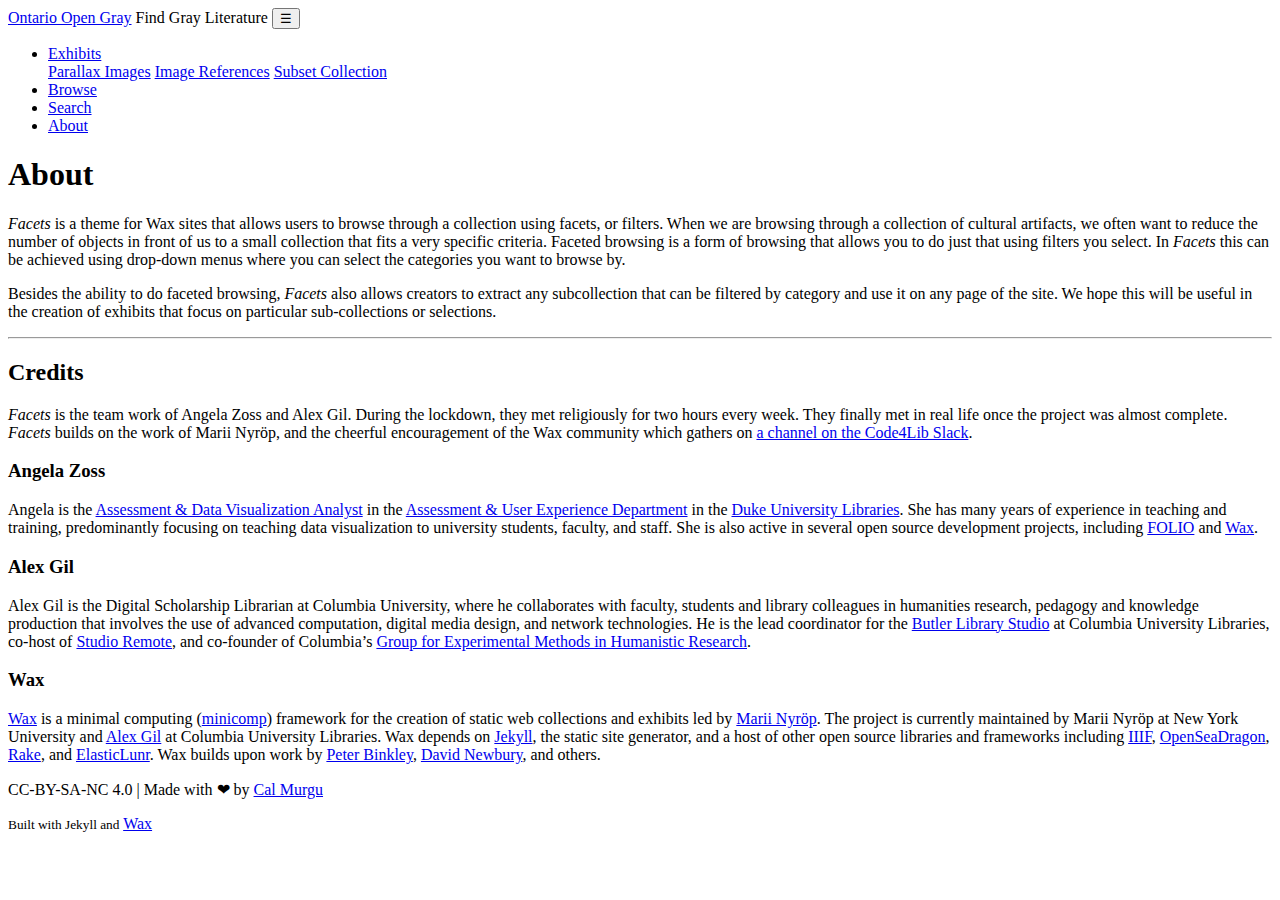
==== about/index.html @ 87270fb3 "first commit" ====
<!DOCTYPE html>
<html lang="en"><head>
  <meta charset="utf-8">
  <meta http-equiv="X-UA-Compatible" content="IE=edge">
  <meta name="viewport" content="width=device-width, initial-scale=1">
  <link rel="stylesheet" href="/project-gray/assets/css/style.css">

  <!-- FAVICONS & APPS -->
  <link rel="apple-touch-icon" sizes="57x57" href="/project-gray/assets/logo/apple-icon-57x57.png">
  <link rel="apple-touch-icon" sizes="60x60" href="/project-gray/assets/logo/apple-icon-60x60.png">
  <link rel="apple-touch-icon" sizes="72x72" href="/project-gray/assets/logo/apple-icon-72x72.png">
  <link rel="apple-touch-icon" sizes="76x76" href="/project-gray/assets/logo/apple-icon-76x76.png">
  <link rel="apple-touch-icon" sizes="114x114" href="/project-gray/assets/logo/apple-icon-114x114.png">
  <link rel="apple-touch-icon" sizes="120x120" href="/project-gray/assets/logo/apple-icon-120x120.png">
  <link rel="apple-touch-icon" sizes="144x144" href="/project-gray/assets/logo/apple-icon-144x144.png">
  <link rel="apple-touch-icon" sizes="152x152" href="/project-gray/assets/logo/apple-icon-152x152.png">
  <link rel="apple-touch-icon" sizes="180x180" href="/project-gray/assets/logo/apple-icon-180x180.png">
  <link rel="shortcut icon" type="image/png" sizes="192x192"  href="/project-gray/assets/logo/android-icon-192x192.png">
  <link rel="shortcut icon" type="image/png" sizes="32x32" href="/project-gray/assets/logo/favicon-32x32.png">
  <link rel="shortcut icon" type="image/png" sizes="96x96" href="/project-gray/assets/logo/favicon-96x96.png">
  <link rel="shortcut icon" type="image/png" sizes="16x16" href="/project-gray/assets/logo/favicon-16x16.png">
  <link rel="manifest" href="">
  <meta name="msapplication-TileColor" content="#ffffff">
  <meta name="msapplication-TileImage" content="/assets/logo/ms-icon-144x144.png">
  <meta name="theme-color" content="#ffffff">

  <script type='text/javascript' src='/project-gray/assets/js/jquery-3.5.1.min.js'></script>
  
  <script type='text/javascript' defer src='/project-gray/assets/bootstrap/bootstrap.min.js'></script>

  <noscript><p>Please enable JavaScript in your browser.</p></noscript></head>
<body><header class="site-header">
        <nav class="navbar navbar-expand-md banner">
            <a class="title navbar-brand" rel="author" href="/project-gray/">Ontario Open Gray</a>
            <span class="subtitle navbar-text">Find Gray Literature</span>

  <!-- Collapse button -->
  <button class="navbar-toggler" type="button" data-toggle="collapse" data-target="#navbarSupportedContent15"
    aria-controls="navbarSupportedContent15" aria-expanded="false" aria-label="Toggle navigation"><span class="navbar-toggler-icon">&#9776;</span></button>

  <!-- Collapsible content -->
  <div class="collapse navbar-collapse" id="navbarSupportedContent15">
                
    <!-- Links -->
                <ul class="navbar-nav ml-auto">
                
                    
                    <li class='nav-item dropdown'>
                    <a class='nav-link dropdown-toggle' href='#' id='wax-exhibits-dropdown' data-toggle='dropdown' aria-haspopup='true' aria-expanded='false'>
                    Exhibits
                    </a>
                    <div class='dropdown-menu' aria-labelledby='wax-exhibits-dropdown'>
                    
                    <a class='dropdown-item' href='/project-gray/exhibits/parallax/'>Parallax Images</a>
                    
                    <a class='dropdown-item' href='/project-gray/exhibits/references/'>Image References</a>
                    
                    <a class='dropdown-item' href='/project-gray/exhibits/subset/'>Subset Collection</a>
                    
                    </div>
                    </li>
                    
                
                    
                    <li class='nav-item'>
                        <a class='nav-link' href='/project-gray/collection/'>Browse</a>
                    </li>
                    
                
                    
                    <li class='nav-item'>
                        <a class='nav-link' href='/project-gray/search/'>Search</a>
                    </li>
                    
                
                    
                    <li class='nav-item'>
                        <a class='nav-link' href='/project-gray/about/'>About</a>
                    </li>
                    
                
                    <!-- <li class="nav-item dropdown">
                        <a class="nav-link dropdown-toggle" href="#" id="wax-exhibits-dropdown" data-toggle="dropdown" aria-haspopup="true" aria-expanded="false">Exhibits</a>
                        <div class='dropdown-menu' aria-labelledby='wax-exhibits-dropdown'>
                            <a class='dropdown-item' href='/project-gray/exhibits/a/'>Inline Parallax Image</a>
                            <a class='dropdown-item' href='/project-gray/exhibits/b/'>Inline Image References</a>              
                        </div>
                    </li>
                    <li class="nav-item">
                        <a class="nav-link" href="/collection/">Browse</a>
                    </li>
                    <li class="nav-item">
                        <a class="nav-link" href="/search/">Search</a>
                    </li>
                    <li class="nav-item">
                        <a class="nav-link" href="/docs/">How to</a>
                    </li>
                    <li class="nav-item active">
                        <a class="nav-link" href="/about/">About <span class="sr-only">About</span></a>
                    </li> -->
                </ul>
        </nav>
</header>
<main class="page-content" aria-label="Content">
      <div class="wrapper">
        <div class="row">
          <div class="col-lg-8 col-md-10 mx-auto">
        <article class="post">

  <header class="post-header">
    <h1 class="post-title">About</h1>
  </header>

  <div class="post-content">
    <p><em>Facets</em> is a theme for Wax sites that allows users to browse through a collection using facets, or filters. When we are browsing through a collection of cultural artifacts, we often want to reduce the number of objects in front of us to a small collection that fits a very specific criteria. Faceted browsing is a form of browsing that allows you to do just that using filters you select. In <em>Facets</em> this can be achieved using drop-down menus where you can select the categories you want to browse by.</p>

<p>Besides the ability to do faceted browsing, <em>Facets</em> also allows creators to extract any subcollection that can be filtered by category and use it on any page of the site. We hope this will be useful in the creation of exhibits that focus on particular sub-collections or selections.</p>

<hr />

<h2 id="credits">Credits</h2>

<p><em>Facets</em> is the team work of Angela Zoss and Alex Gil. During the lockdown, they met religiously for two hours every week. They finally met in real life once the project was almost complete. <em>Facets</em> builds on the work of Marii Nyröp, and the cheerful encouragement of the Wax community which gathers on <a href="https://code4lib.slack.com/archives/C01DKQ44GE4">a channel on the Code4Lib Slack</a>.</p>

<h3 id="angela-zoss">Angela Zoss</h3>

<p>Angela is the <a href="https://library.duke.edu/about/directory/staff/angela.zoss">Assessment &amp; Data Visualization Analyst</a> in the
<a href="https://library.duke.edu/about/depts/assessment-user-experience">Assessment &amp; User Experience Department</a> in the
<a href="https://library.duke.edu/">Duke University Libraries</a>. She has many years of experience
in teaching and training, predominantly focusing on teaching data visualization to
university students, faculty, and staff. She is also active in several open
source development projects, including <a href="https://github.com/folio-org/">FOLIO</a> and
<a href="https://github.com/minicomp/wax">Wax</a>.</p>

<h3 id="alex-gil">Alex Gil</h3>

<p>Alex Gil is the Digital Scholarship Librarian at Columbia University, where he collaborates with faculty, students and library colleagues in humanities research, pedagogy and knowledge production that involves the use of advanced computation, digital media design, and network technologies. He is the lead coordinator for the <a href="https://studio.cul.columbia.edu/">Butler Library Studio</a> at Columbia University Libraries, co-host of <a href="https://www.twitch.tv/culstudio">Studio Remote</a>, and co-founder of Columbia’s <a href="http://xpmethod.columbia.edu/">Group for Experimental Methods in Humanistic Research</a>.</p>

<h3 id="wax">Wax</h3>

<p><a href="https://minicomp.github.io/wax/">Wax</a> is a minimal computing (<a href="https://github.com/minicomp">minicomp</a>) framework for the creation of static web collections and exhibits led by <a href="http://marii.info/">Marii Nyröp</a>. The project is currently maintained by Marii Nyröp at New York University and <a href="https://github.com/elotroalex">Alex Gil</a> at Columbia University Libraries. Wax depends on <a href="https://jekyllrb.com">Jekyll</a>, the static site generator, and a host of other open source libraries and frameworks including <a href="http://iiif.io">IIIF</a>, <a href="https://openseadragon.github.io/">OpenSeaDragon</a>, <a href="https://ruby.github.io/rake/">Rake</a>, and <a href="http://elasticlunr.com/">ElasticLunr</a>. Wax builds upon work by <a href="https://github.com/pbinkley">Peter Binkley</a>, <a href="https://github.com/workergnome">David Newbury</a>, and others.</p>

  </div>

</article>

          </div>
        </div>
      </div>
    </main><footer class="banner text-center">
  <!--data class="u-url" href="/project-gray/"></data-->

  <div class="container p-2">

    <div class="row">
      <div class="col-lg-6">
        <p>CC-BY-SA-NC 4.0 | Made with ❤ by <a href="https://calmurgu.com/">Cal Murgu</a></p>
      </div>
      <div class="col-lg-6">      
        <span><small>Built with Jekyll and</small> <a href="https://minicomp.github.io/wax/">Wax</a><small></span>
        
      </div>
    </div>
  </div>

</footer>
</body>

</html>
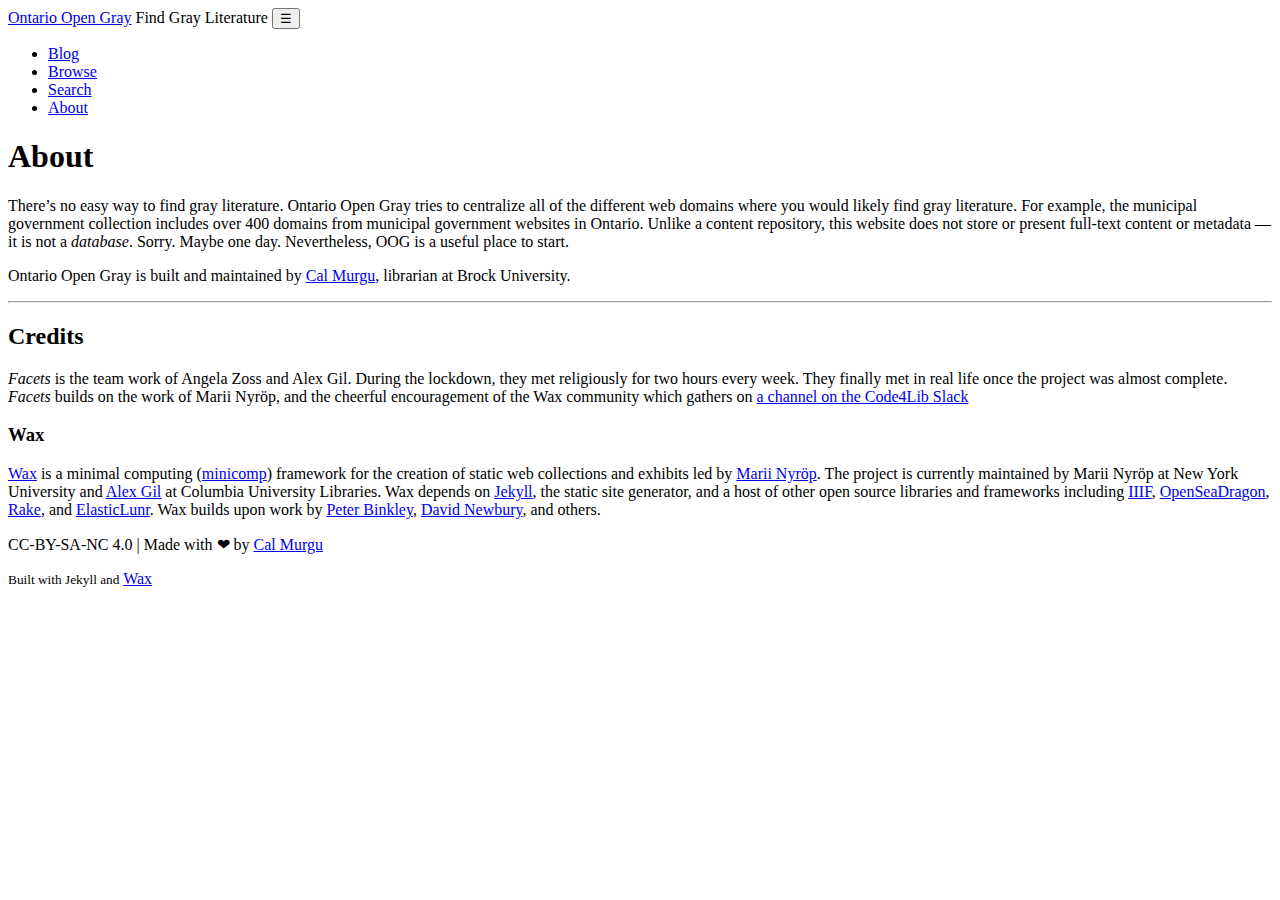
==== commit ffcf6f12: "new content" ====
--- a/about/index.html
+++ b/about/index.html
@@ -45,19 +45,8 @@
                 <ul class="navbar-nav ml-auto">
                 
                     
-                    <li class='nav-item dropdown'>
-                    <a class='nav-link dropdown-toggle' href='#' id='wax-exhibits-dropdown' data-toggle='dropdown' aria-haspopup='true' aria-expanded='false'>
-                    Exhibits
-                    </a>
-                    <div class='dropdown-menu' aria-labelledby='wax-exhibits-dropdown'>
-                    
-                    <a class='dropdown-item' href='/project-gray/exhibits/parallax/'>Parallax Images</a>
-                    
-                    <a class='dropdown-item' href='/project-gray/exhibits/references/'>Image References</a>
-                    
-                    <a class='dropdown-item' href='/project-gray/exhibits/subset/'>Subset Collection</a>
-                    
-                    </div>
+                    <li class='nav-item'>
+                        <a class='nav-link' href='/project-gray/exhibits/subset/'>Blog</a>
                     </li>
                     
                 
@@ -112,29 +101,15 @@
   </header>
 
   <div class="post-content">
-    <p><em>Facets</em> is a theme for Wax sites that allows users to browse through a collection using facets, or filters. When we are browsing through a collection of cultural artifacts, we often want to reduce the number of objects in front of us to a small collection that fits a very specific criteria. Faceted browsing is a form of browsing that allows you to do just that using filters you select. In <em>Facets</em> this can be achieved using drop-down menus where you can select the categories you want to browse by.</p>
+    <p>There’s no easy way to find gray literature. Ontario Open Gray tries to centralize all of the different web domains where you would likely find gray literature. For example, the municipal government collection includes over 400 domains from municipal government websites in Ontario. Unlike a content repository, this website does not store or present full-text content or metadata — it is not a <em>database</em>. Sorry. Maybe one day. Nevertheless, OOG is a useful place to start.</p>
 
-<p>Besides the ability to do faceted browsing, <em>Facets</em> also allows creators to extract any subcollection that can be filtered by category and use it on any page of the site. We hope this will be useful in the creation of exhibits that focus on particular sub-collections or selections.</p>
+<p>Ontario Open Gray is built and maintained by <a href="https://calmurgu.com">Cal Murgu</a>, librarian at Brock University.</p>
 
 <hr />
 
 <h2 id="credits">Credits</h2>
 
-<p><em>Facets</em> is the team work of Angela Zoss and Alex Gil. During the lockdown, they met religiously for two hours every week. They finally met in real life once the project was almost complete. <em>Facets</em> builds on the work of Marii Nyröp, and the cheerful encouragement of the Wax community which gathers on <a href="https://code4lib.slack.com/archives/C01DKQ44GE4">a channel on the Code4Lib Slack</a>.</p>
-
-<h3 id="angela-zoss">Angela Zoss</h3>
-
-<p>Angela is the <a href="https://library.duke.edu/about/directory/staff/angela.zoss">Assessment &amp; Data Visualization Analyst</a> in the
-<a href="https://library.duke.edu/about/depts/assessment-user-experience">Assessment &amp; User Experience Department</a> in the
-<a href="https://library.duke.edu/">Duke University Libraries</a>. She has many years of experience
-in teaching and training, predominantly focusing on teaching data visualization to
-university students, faculty, and staff. She is also active in several open
-source development projects, including <a href="https://github.com/folio-org/">FOLIO</a> and
-<a href="https://github.com/minicomp/wax">Wax</a>.</p>
-
-<h3 id="alex-gil">Alex Gil</h3>
-
-<p>Alex Gil is the Digital Scholarship Librarian at Columbia University, where he collaborates with faculty, students and library colleagues in humanities research, pedagogy and knowledge production that involves the use of advanced computation, digital media design, and network technologies. He is the lead coordinator for the <a href="https://studio.cul.columbia.edu/">Butler Library Studio</a> at Columbia University Libraries, co-host of <a href="https://www.twitch.tv/culstudio">Studio Remote</a>, and co-founder of Columbia’s <a href="http://xpmethod.columbia.edu/">Group for Experimental Methods in Humanistic Research</a>.</p>
+<p><em>Facets</em> is the team work of Angela Zoss and Alex Gil. During the lockdown, they met religiously for two hours every week. They finally met in real life once the project was almost complete. <em>Facets</em> builds on the work of Marii Nyröp, and the cheerful encouragement of the Wax community which gathers on <a href="https://code4lib.slack.com/archives/C01DKQ44GE4">a channel on the Code4Lib Slack</a></p>
 
 <h3 id="wax">Wax</h3>
 
